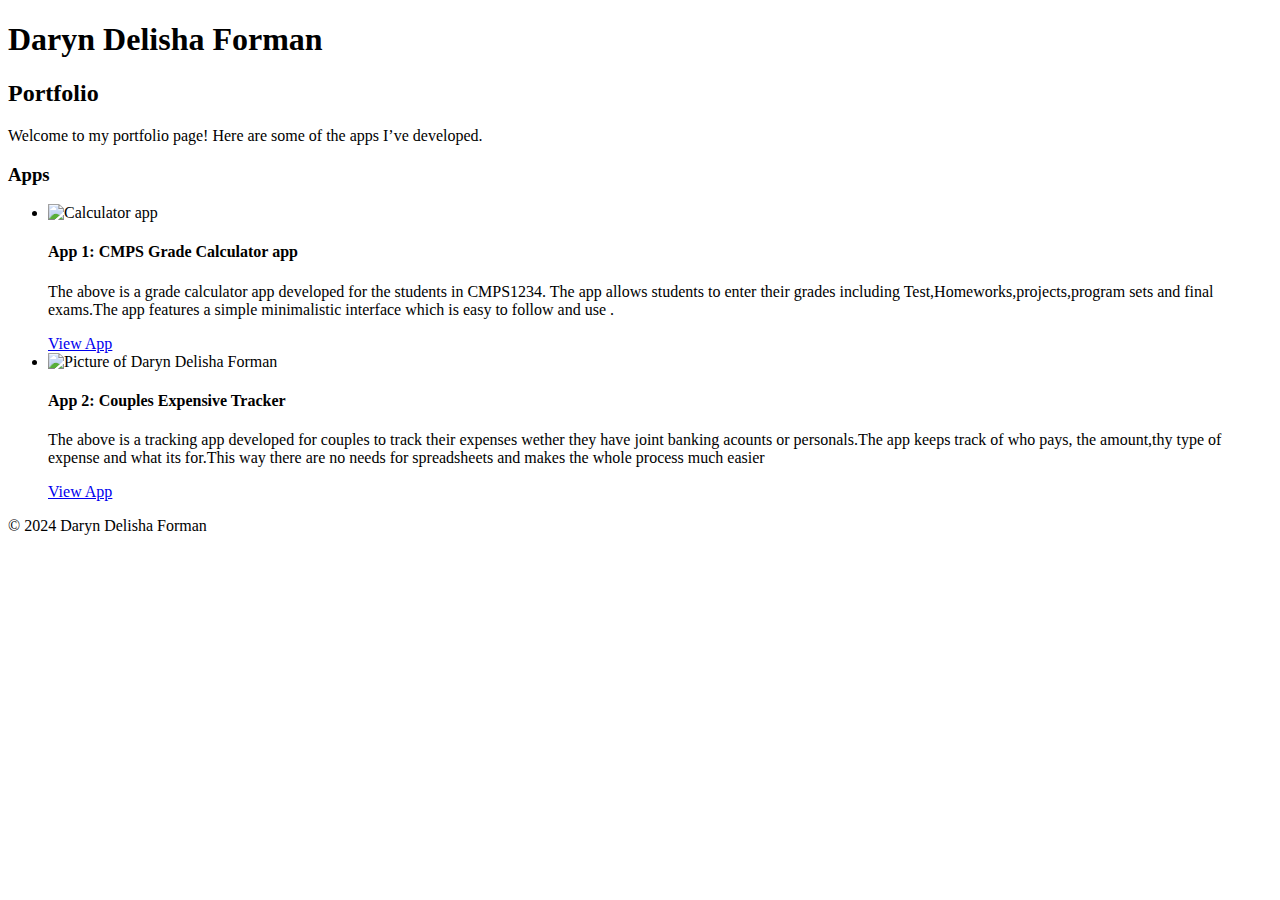
==== portfolio.html @ d02b7e06 "description added" ====
<!DOCTYPE html>
<html lang="en">
<head>
    <meta charset="UTF-8">
    <meta name="viewport" content="width=device-width, initial-scale=1.0">
    <title>Daryn Delisha Forman - Portfolio</title>
    <link rel="stylesheet" href="styles.css" />
</head>
<body>
    <header>
        <h1>Daryn Delisha Forman</h1>
        <h2>Portfolio</h2>
        <p>Welcome to my portfolio page! Here are some of the apps I’ve developed.</p>
    </header>

    <section>
        <h3>Apps</h3>
        <ul>
            <li>
                <img src="calculator.jpg" alt="Calculator app" width="400" height="400">
                <h4>App 1: CMPS Grade Calculator app</h4>
                <p>The above is a grade calculator app developed for the students in CMPS1234. The app allows students to enter their grades including Test,Homeworks,projects,program sets and final exams.The app features a simple minimalistic interface which is easy to follow and use .</p>
                <a href="[App 1 link]" target="_blank">View App</a>
            </li>
            <li>
                <img src="expense.jpg" alt="Picture of Daryn Delisha Forman" width="400" height="400">
                <h4>App 2: Couples Expensive Tracker </h4>
                <p>The above is a  tracking app developed for couples to track their expenses wether they have joint banking acounts or personals.The app keeps track of who pays, the amount,thy type of expense and what its for.This way there are no needs for spreadsheets and makes the whole process much easier  </p>
                <a href="[App 2 link]" target="_blank">View App</a>
            </li>
        </ul>
    </section>

    <footer>
        <p>&copy; 2024 Daryn Delisha Forman</p>
    </footer>
</body>
</html>
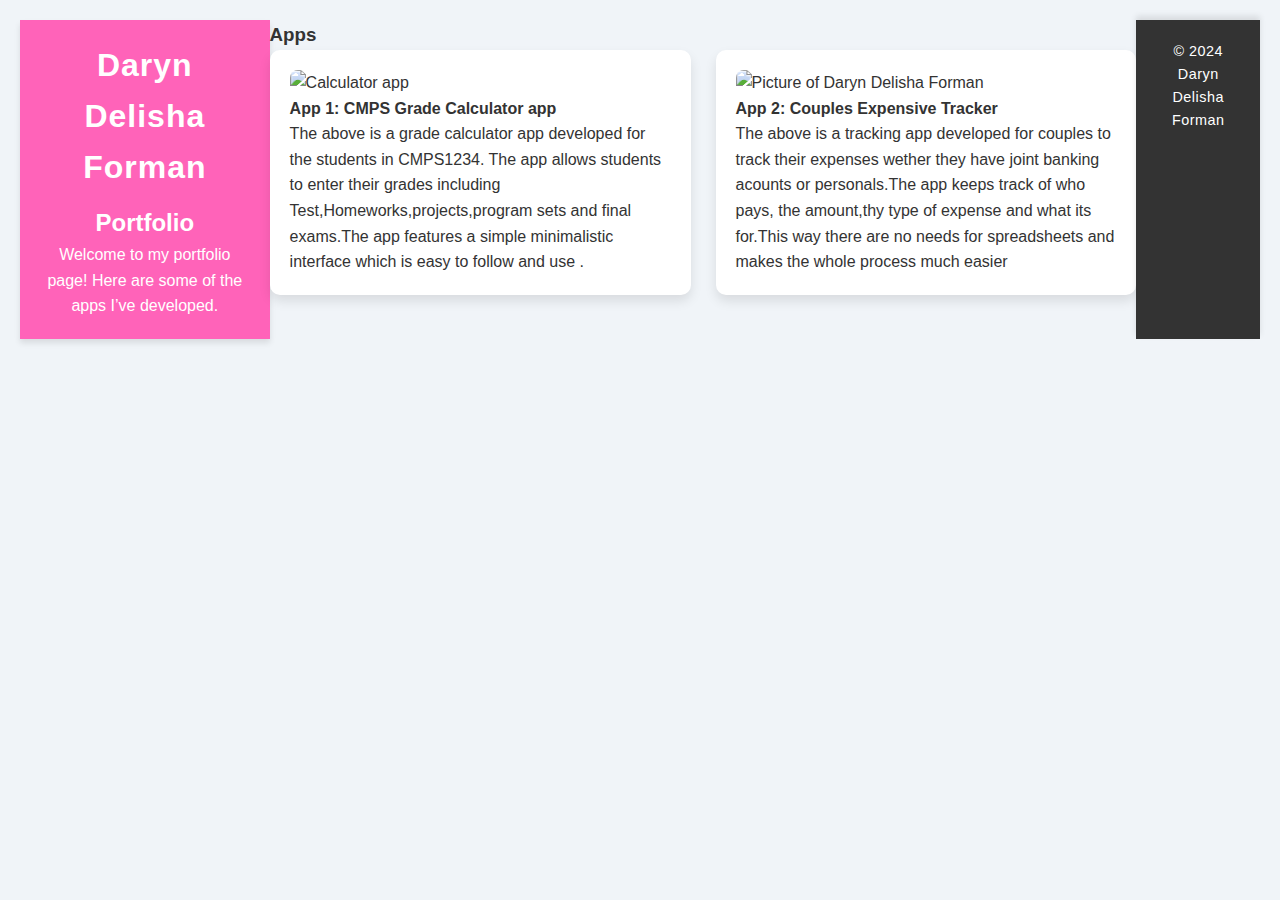
==== commit c0574d50: "css image" ====
--- a/portfolio.html
+++ b/portfolio.html
@@ -17,16 +17,16 @@
         <h3>Apps</h3>
         <ul>
             <li>
-                <img src="calculator.jpg" alt="Calculator app" width="400" height="400">
+                <img src="calculator.jpg" alt="Calculator app" >
                 <h4>App 1: CMPS Grade Calculator app</h4>
                 <p>The above is a grade calculator app developed for the students in CMPS1234. The app allows students to enter their grades including Test,Homeworks,projects,program sets and final exams.The app features a simple minimalistic interface which is easy to follow and use .</p>
-                <a href="[App 1 link]" target="_blank">View App</a>
+                
             </li>
             <li>
-                <img src="expense.jpg" alt="Picture of Daryn Delisha Forman" width="400" height="400">
+                <img src="expense.jpg" alt="Picture of Daryn Delisha Forman" >
                 <h4>App 2: Couples Expensive Tracker </h4>
                 <p>The above is a  tracking app developed for couples to track their expenses wether they have joint banking acounts or personals.The app keeps track of who pays, the amount,thy type of expense and what its for.This way there are no needs for spreadsheets and makes the whole process much easier  </p>
-                <a href="[App 2 link]" target="_blank">View App</a>
+               
             </li>
         </ul>
     </section>
--- a/styles.css
+++ b/styles.css
@@ -0,0 +1,146 @@
+/* Reset some default styles */
+* {
+  margin: 0;
+  padding: 0;
+  box-sizing: border-box;
+}
+
+body {
+  font-family: 'Roboto', sans-serif;
+  line-height: 1.6;
+  color: #333;
+  background-color: #f0f4f8;
+  padding: 20px;
+  display: flex;
+  justify-content: center;
+}
+
+.container {
+  display: grid;
+  grid-template-rows: auto 1fr auto;
+  grid-template-columns: 1fr;
+  max-width: 1200px;
+  min-height: 100vh;
+  background-color: #fff;
+  box-shadow: 0 4px 10px rgba(0, 0, 0, 0.1);
+  border-radius: 10px;
+  overflow: hidden;
+}
+
+/* Header styling */
+header {
+  grid-row: 1;
+  background: #ff63b9;
+  color: #fff;
+  padding: 20px;
+  text-align: center;
+  box-shadow: 0 4px 6px rgba(0, 0, 0, 0.1);
+}
+
+header h1 {
+  font-size: 2rem;
+  margin-bottom: 10px;
+  letter-spacing: 1px;
+}
+
+header nav {
+  margin-top: 15px;
+}
+
+header nav a {
+  color: #fff;
+  text-decoration: none;
+  padding: 10px 15px;
+  border-radius: 5px;
+  font-size: 1rem;
+  transition: background-color 0.3s ease;
+}
+
+header nav a:hover {
+  background: #ff4ba2;
+}
+
+/* Main content styling */
+main {
+  grid-row: 2;
+  padding: 40px;
+  background: #f9f9f9;
+}
+
+main img {
+  max-width: 100%;
+  height: auto;
+  border-radius: 10px;
+  box-shadow: 0 4px 8px rgba(0, 0, 0, 0.1);
+}
+
+section {
+  margin-bottom: 30px;
+}
+
+/* Grid layout for portfolio section */
+ul {
+  display: grid;
+  grid-template-columns: repeat(auto-fill, minmax(280px, 1fr));
+  gap: 25px;
+  list-style: none;
+}
+
+li {
+  background: #fff;
+  padding: 20px;
+  border-radius: 10px;
+  box-shadow: 0 6px 12px rgba(0, 0, 0, 0.1);
+  transition: transform 0.3s ease, box-shadow 0.3s ease;
+}
+
+li:hover {
+  transform: translateY(-10px);
+  box-shadow: 0 10px 20px rgba(0, 0, 0, 0.2);
+}
+
+li img {
+  width: 100%;
+  height: auto;
+  border-radius: 8px;
+}
+
+a {
+  color: #6c63ff;
+  text-decoration: none;
+  font-weight: 500;
+  transition: color 0.3s ease;
+}
+
+a:hover {
+  color: #574bff;
+  text-decoration: underline;
+}
+img {
+  max-width: 100%;
+  height: auto;
+  display: block;
+  margin: 0 auto;
+}
+
+/* Footer styling */
+footer {
+  grid-row: 3;
+  background: #333;
+  color: #fff;
+  text-align: center;
+  padding: 20px;
+  font-size: 0.9rem;
+  letter-spacing: 0.5px;
+  box-shadow: 0 -4px 6px rgba(0, 0, 0, 0.1);
+}
+
+footer a {
+  color: #6c63ff;
+  text-decoration: none;
+}
+
+footer a:hover {
+  color: #fff;
+  text-decoration: underline;
+}
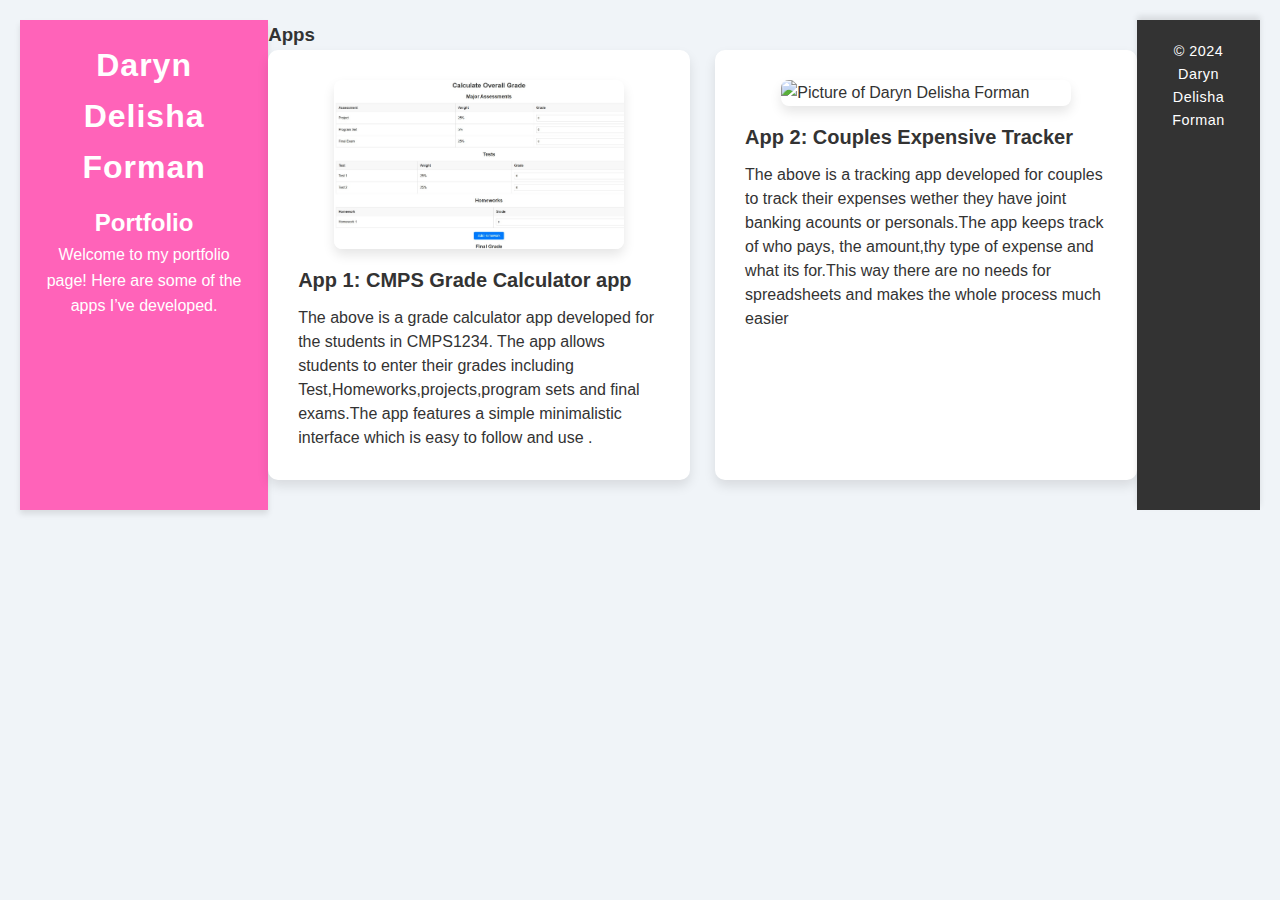
==== commit efd81314: "calc 2" ====
--- a/portfolio.html
+++ b/portfolio.html
@@ -17,7 +17,7 @@
         <h3>Apps</h3>
         <ul>
             <li>
-                <img src="calculator.jpg" alt="Calculator app" >
+                <img src="cal 2.jpg" alt="Calculator app" >
                 <h4>App 1: CMPS Grade Calculator app</h4>
                 <p>The above is a grade calculator app developed for the students in CMPS1234. The app allows students to enter their grades including Test,Homeworks,projects,program sets and final exams.The app features a simple minimalistic interface which is easy to follow and use .</p>
                 
--- a/styles.css
+++ b/styles.css
@@ -88,7 +88,7 @@
 
 li {
   background: #fff;
-  padding: 20px;
+  padding: 30px; /* Increased padding for more space around content */
   border-radius: 10px;
   box-shadow: 0 6px 12px rgba(0, 0, 0, 0.1);
   transition: transform 0.3s ease, box-shadow 0.3s ease;
@@ -100,9 +100,23 @@
 }
 
 li img {
-  width: 100%;
+  width: 80%; /* Increased width for larger images */
   height: auto;
+  display: block;
+  margin: 0 auto;
   border-radius: 8px;
+  box-shadow: 0 6px 12px rgba(0, 0, 0, 0.1);
+}
+
+li h4 {
+  font-size: 1.25rem; /* Larger font size for the app titles */
+  margin-top: 15px;
+}
+
+li p {
+  font-size: 1rem;
+  line-height: 1.5;
+  margin-top: 10px;
 }
 
 a {
@@ -116,6 +130,7 @@
   color: #574bff;
   text-decoration: underline;
 }
+
 img {
   max-width: 100%;
   height: auto;
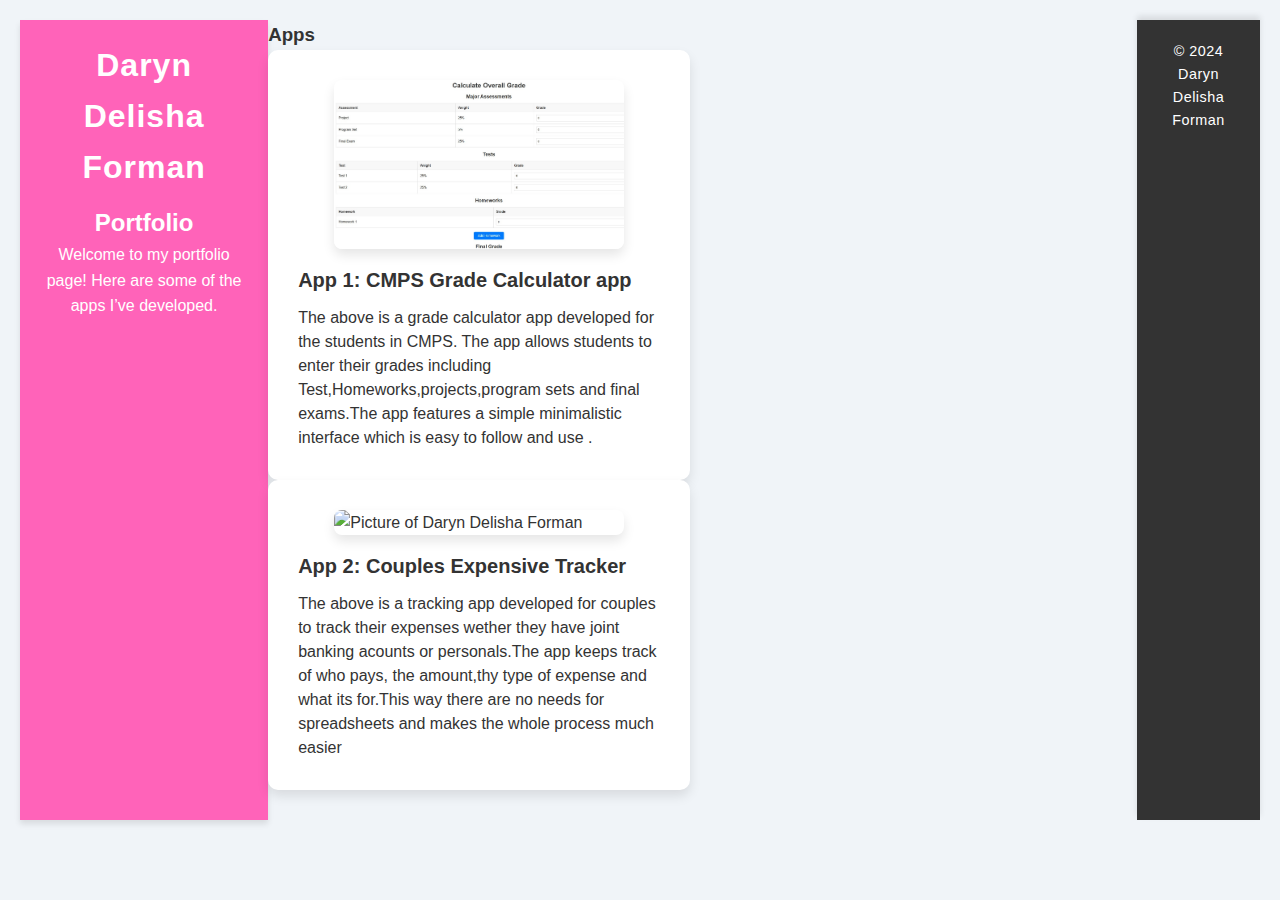
==== commit df89d73b: "ul changes" ====
--- a/portfolio.html
+++ b/portfolio.html
@@ -19,9 +19,11 @@
             <li>
                 <img src="cal 2.jpg" alt="Calculator app" >
                 <h4>App 1: CMPS Grade Calculator app</h4>
-                <p>The above is a grade calculator app developed for the students in CMPS1234. The app allows students to enter their grades including Test,Homeworks,projects,program sets and final exams.The app features a simple minimalistic interface which is easy to follow and use .</p>
+                <p>The above is a grade calculator app developed for the students in CMPS. The app allows students to enter their grades including Test,Homeworks,projects,program sets and final exams.The app features a simple minimalistic interface which is easy to follow and use .</p>
                 
             </li>
+        </ul>
+        <ul>
             <li>
                 <img src="expense.jpg" alt="Picture of Daryn Delisha Forman" >
                 <h4>App 2: Couples Expensive Tracker </h4>
